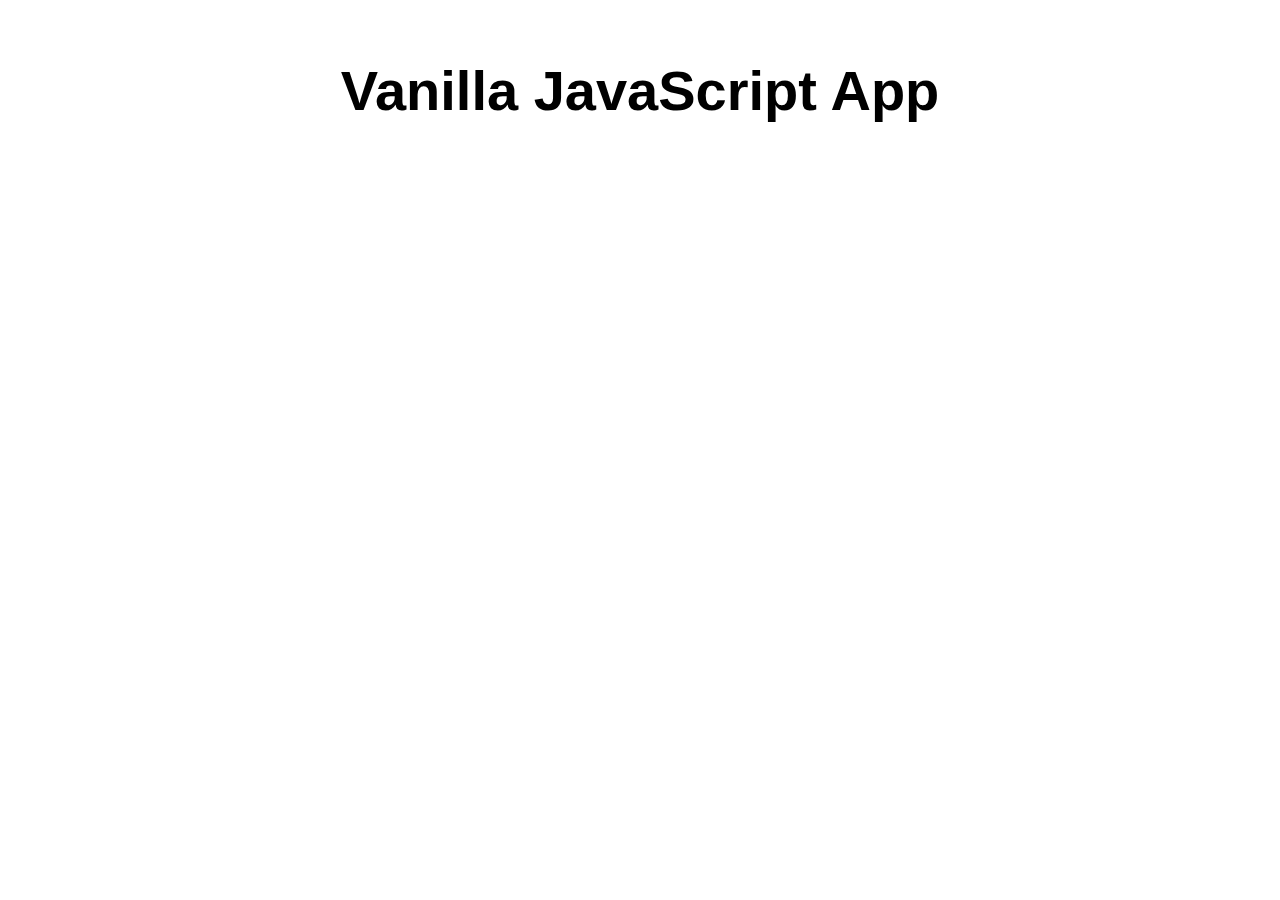
==== src/index.html @ cd050756 "Initial commit" ====
<!DOCTYPE html>
<html lang="en">

<head>
  <meta charset="UTF-8">
  <meta name="viewport" content="width=device-width, initial-scale=1.0">
  <link rel="stylesheet" href="styles.css">
  <title>Vanilla JavaScript App</title>
</head>

<body>
  <main>
    <h1>Vanilla JavaScript App</h1>
  </main>
</body>

</html>
---- src/styles.css ----
* {
  font-family: Arial, Helvetica, sans-serif;
}

html, body {
  margin: 0;
  border: 0;
  padding: 0;
  background-color: #fff;
}

main {
  margin: auto;
  width: 50%;
  padding: 20px;
}

main > h1 {
  text-align: center;
  font-size: 3.5em;
}
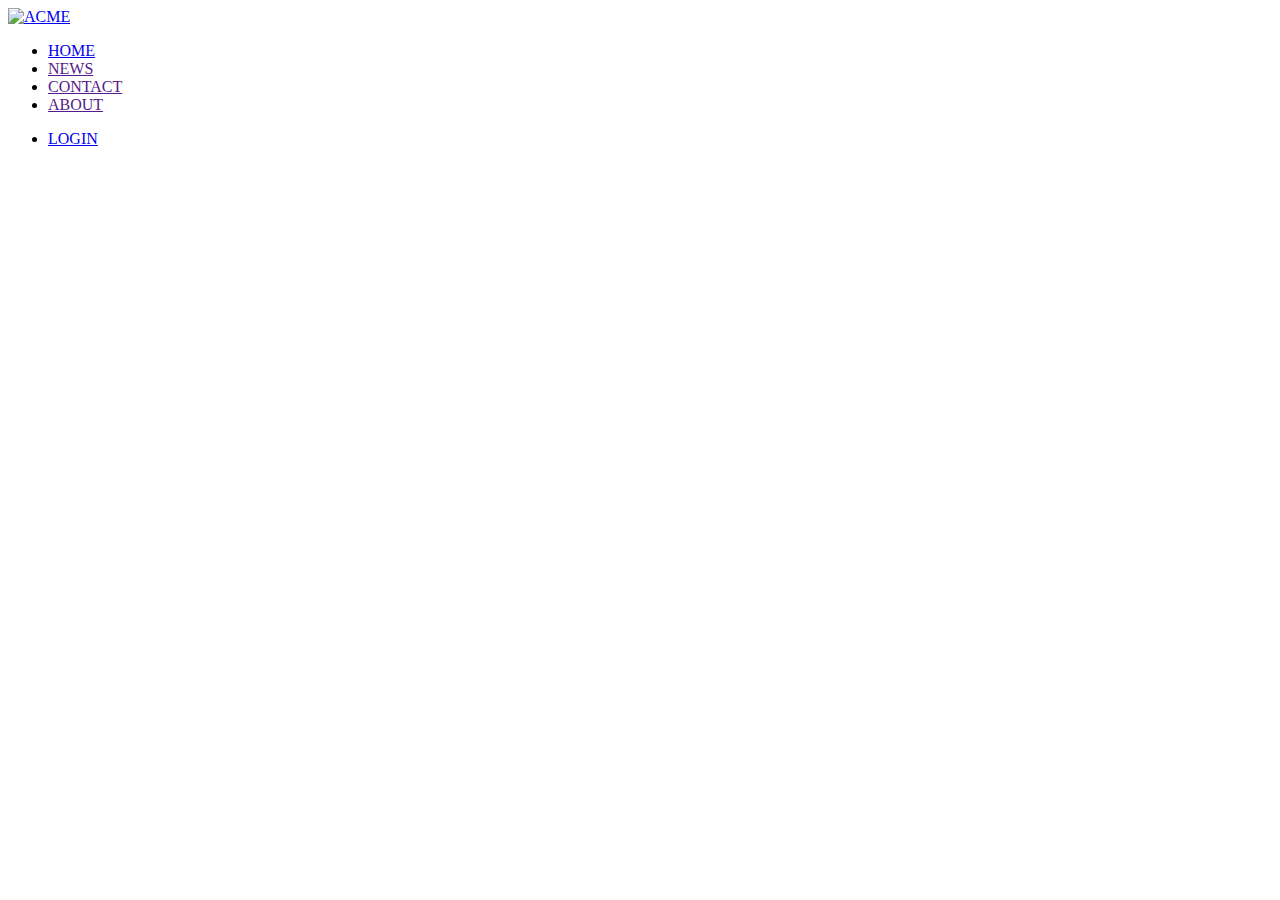
==== commit 2912cd72: "Change directory" ====
--- a/src/index.html
+++ b/src/index.html
@@ -1,17 +1,50 @@
 <!DOCTYPE html>
-<html lang="en">
+<html lang="en" dir="ltr">
 
 <head>
-  <meta charset="UTF-8">
-  <meta name="viewport" content="width=device-width, initial-scale=1.0">
-  <link rel="stylesheet" href="styles.css">
-  <title>Vanilla JavaScript App</title>
+  <title>Test</title>
+  <meta charset="utf-8" />
+  <link type="text/css" rel="stylesheet" href="../assets/css/main.css">
 </head>
 
 <body>
-  <main>
-    <h1>Vanilla JavaScript App</h1>
-  </main>
+  <div id="main">
+
+    <div id="container">
+
+      <div id="navbar">
+        <div id="flex-container">
+
+          <div id="logo">
+            <a href="index.html">
+           <img src="../assets/logosvg.svg" alt="ACME">
+           </a>
+</div>
+          <div id="nav-main">
+            <ul>
+              <li><a href="index.html">HOME</a></li>
+              <li><a href="">NEWS</a></li>
+              <li><a href="">CONTACT</a></li>
+              <li><a href="">ABOUT</a></li>
+            </ul>
+          </div>
+
+          <div id="nav-login">
+            <ul>
+              <li><a href="../private/success.html">LOGIN</a></li>
+            </ul>
+          </div>
+
+        </div>
+      </div>
+
+    </div>
+
+    <div id="content">
+      <div id="shopframe">
+      </div>
+    </div>
+  </div>
 </body>
 
-</html>+</html>
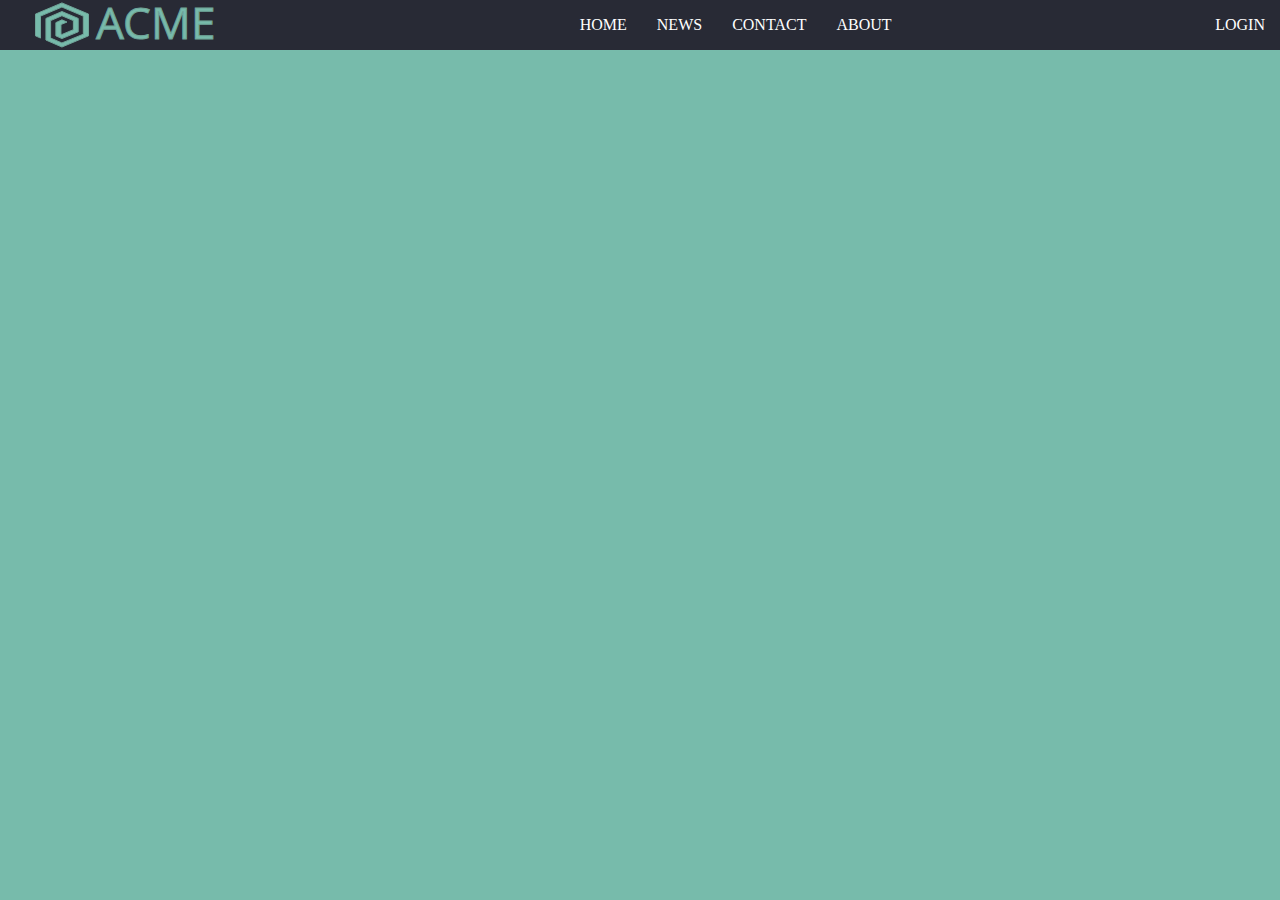
==== commit 53c0f948: "Change paths" ====
--- a/src/index.html
+++ b/src/index.html
@@ -4,7 +4,7 @@
 <head>
   <title>Test</title>
   <meta charset="utf-8" />
-  <link type="text/css" rel="stylesheet" href="../assets/css/main.css">
+  <link type="text/css" rel="stylesheet" href="assets/css/main.css">
 </head>
 
 <body>
@@ -17,7 +17,7 @@
 
           <div id="logo">
             <a href="index.html">
-           <img src="../assets/logosvg.svg" alt="ACME">
+           <img src="assets/logosvg.svg" alt="ACME">
            </a>
 </div>
           <div id="nav-main">
--- a/src/assets/css/main.css
+++ b/src/assets/css/main.css
@@ -0,0 +1,55 @@
+html {
+}
+
+body {
+  height: 300px;
+  width: 100%;
+  background-color: #77bbab;
+  margin: auto;
+}
+
+#flex-container {
+  width: 100%;
+  justify-content: space-between;
+  display: flex;
+}
+
+#content {
+  display: flex;
+  justify-content: center;
+}
+
+#navbar {
+  height: 50px;
+  background-color: #282A35;
+  justify-content: center;
+  display: flex;
+}
+
+ul {
+  list-style-type: none;
+  padding: 0;
+}
+
+li {
+  float: left;
+  display: inline;
+}
+
+a {
+  text-decoration: none;
+  padding: 15px 15px 15px 15px;
+  color: #ffffff;
+}
+
+#nav-main a:hover {
+  background-color: #373636;
+}
+
+#nav-login a:hover {
+  background-color: #373636;
+}
+
+a:hover {
+
+}
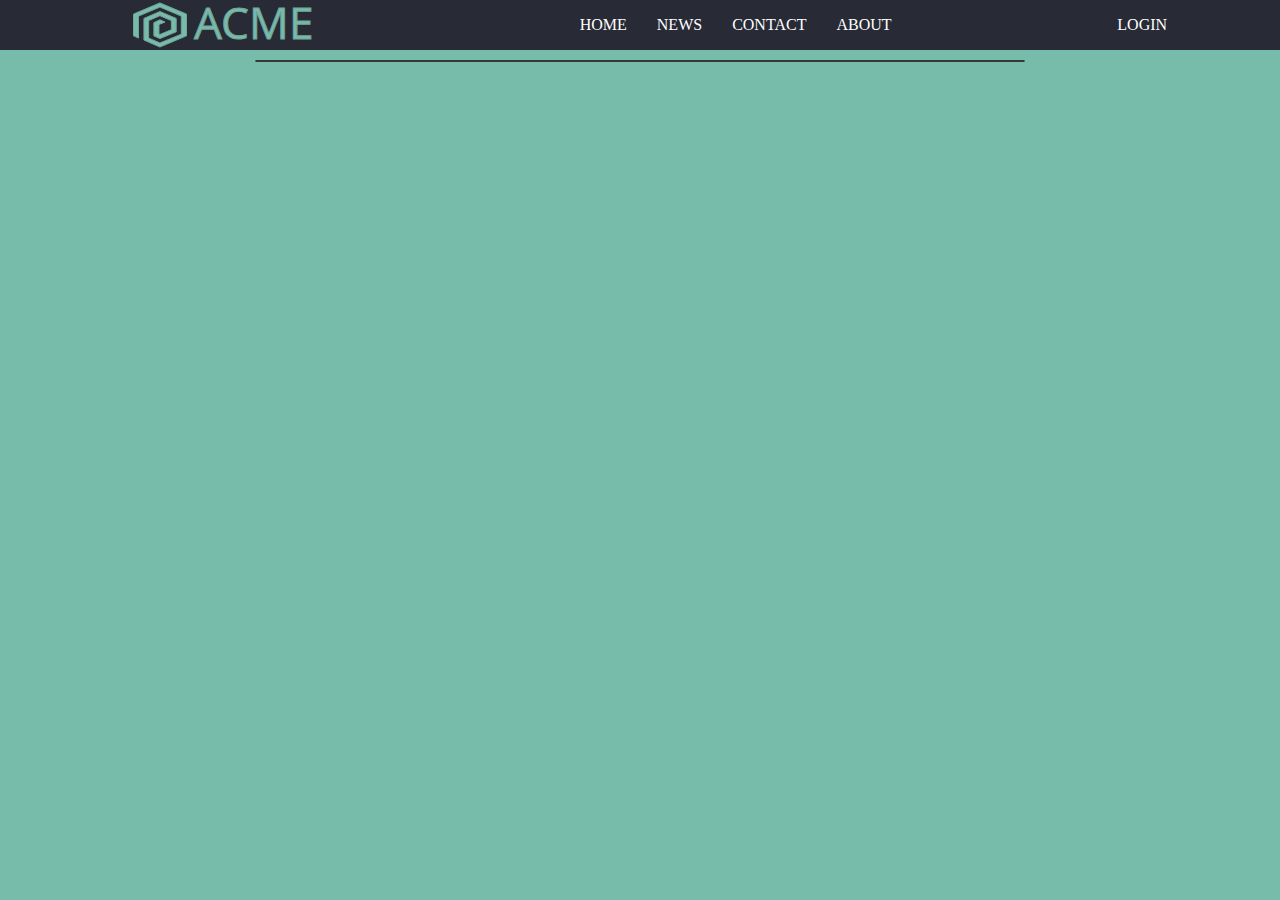
==== commit 37686b56: "Fix last" ====
--- a/src/index.html
+++ b/src/index.html
@@ -2,7 +2,7 @@
 <html lang="en" dir="ltr">
 
 <head>
-  <title>Test</title>
+  <title>ACME</title>
   <meta charset="utf-8" />
   <link type="text/css" rel="stylesheet" href="assets/css/main.css">
 </head>
@@ -31,7 +31,7 @@
 
           <div id="nav-login">
             <ul>
-              <li><a href="../private/success.html">LOGIN</a></li>
+              <li><a href="private/success.html">LOGIN</a></li>
             </ul>
           </div>
 
--- a/src/assets/css/main.css
+++ b/src/assets/css/main.css
@@ -8,15 +8,25 @@
   margin: auto;
 }
 
+main {
+  display: flex;
+  justify-content: center;
+}
+
 #flex-container {
   width: 100%;
-  justify-content: space-between;
+  justify-content: space-around;
   display: flex;
 }
 
 #content {
   display: flex;
   justify-content: center;
+  max-width: 60%;
+  margin: auto;
+  margin-top: 10px;
+  border: 1px solid #373736;
+  border-radius: 5px;
 }
 
 #navbar {
@@ -43,7 +53,7 @@
 }
 
 #nav-main a:hover {
-  background-color: #373636;
+  background-color: #373736;
 }
 
 #nav-login a:hover {
